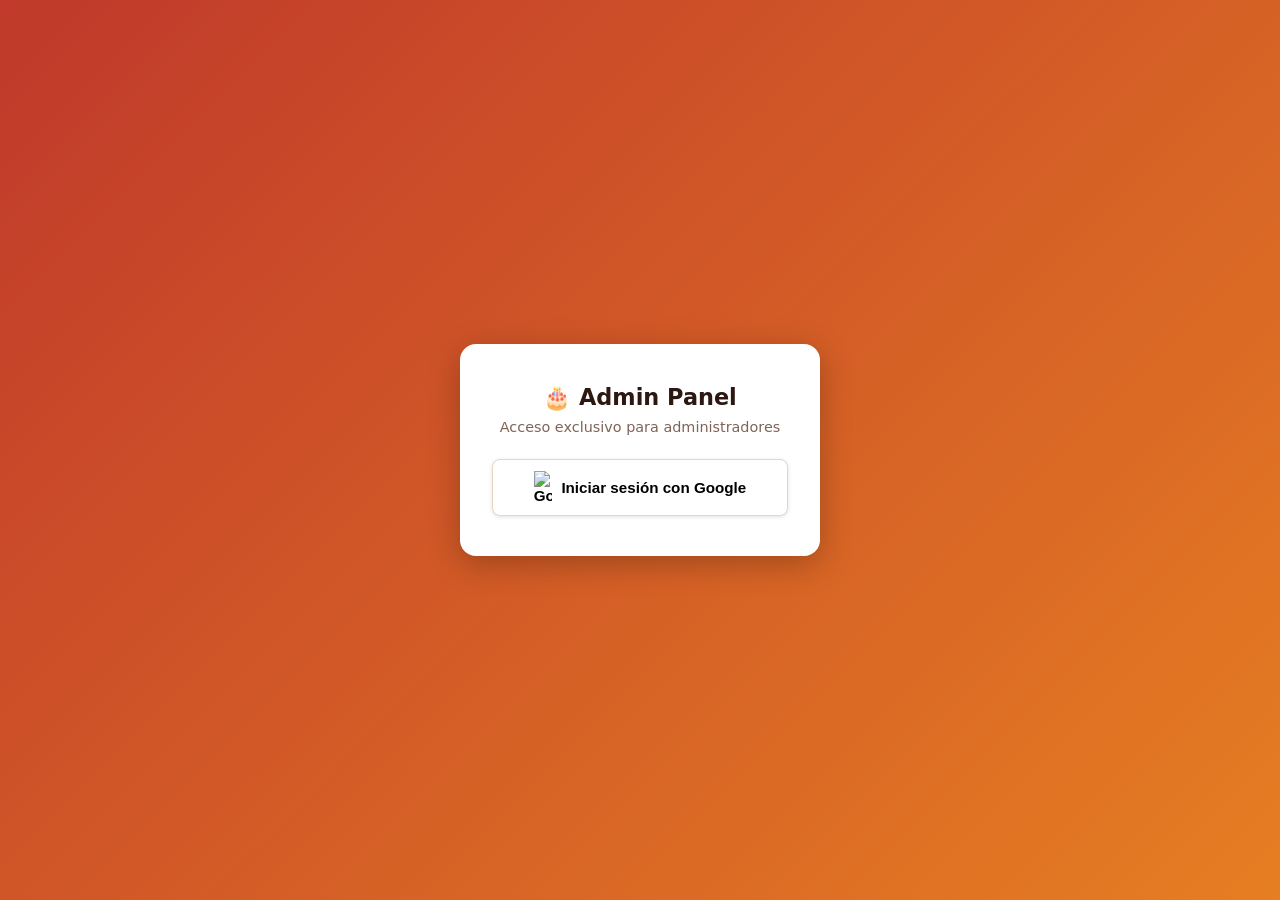
==== bakery-calculator/admin.html @ ddc26966 "Add plan system (Free/Panadero/Pro) and admin panel - Add 3 subscription plans with limits (ingredie" ====
<!DOCTYPE html>
<html lang="es">
<head>
  <meta charset="UTF-8" />
  <meta name="viewport" content="width=device-width, initial-scale=1.0" />
  <title>Admin — Bakery Calculator</title>
  <script src="https://www.gstatic.com/firebasejs/10.7.1/firebase-app-compat.js"></script>
  <script src="https://www.gstatic.com/firebasejs/10.7.1/firebase-auth-compat.js"></script>
  <script src="https://www.gstatic.com/firebasejs/10.7.1/firebase-firestore-compat.js"></script>
  <style>
    *, *::before, *::after { box-sizing: border-box; margin: 0; padding: 0; }
    :root {
      --primary: #c0392b; --bg: #fdf6f0; --surface: #fff;
      --border: #e8d5c4; --text: #2c1810; --text-muted: #7f6357;
      --radius: 10px;
    }
    body { font-family: 'Segoe UI', system-ui, sans-serif; background: var(--bg); color: var(--text); min-height: 100vh; }

    /* LOGIN */
    #login-screen {
      display: flex; align-items: center; justify-content: center;
      min-height: 100vh;
      background: linear-gradient(135deg, #c0392b, #e67e22);
    }
    .login-box {
      background: #fff; border-radius: 16px; padding: 2.5rem 2rem;
      text-align: center; max-width: 360px; width: 90%;
      box-shadow: 0 8px 32px rgba(0,0,0,.25);
    }
    .login-box h1 { font-size: 1.4rem; margin-bottom: .5rem; }
    .login-box p { color: var(--text-muted); font-size: .9rem; margin-bottom: 1.5rem; }
    .btn-google {
      display: inline-flex; align-items: center; gap: .6rem;
      padding: .7rem 1.4rem; background: #fff;
      border: 1.5px solid var(--border); border-radius: 8px;
      font-size: .95rem; font-weight: 600; cursor: pointer;
      box-shadow: 0 1px 4px rgba(0,0,0,.12); width: 100%;
      justify-content: center;
    }
    .btn-google:hover { background: #f5f5f5; }

    /* APP */
    #app-screen { display: none; }
    header {
      background: linear-gradient(135deg, #c0392b, #e67e22);
      color: #fff; padding: 1rem 1.5rem;
      display: flex; justify-content: space-between; align-items: center;
    }
    header h1 { font-size: 1.2rem; }
    .btn-signout {
      background: rgba(255,255,255,.2); border: 1px solid rgba(255,255,255,.5);
      color: #fff; padding: .4rem .9rem; border-radius: 6px;
      cursor: pointer; font-size: .85rem;
    }
    main { max-width: 960px; margin: 0 auto; padding: 2rem 1rem; }
    h2 { color: var(--primary); margin-bottom: 1rem; }

    /* STATS */
    .stats-grid { display: grid; grid-template-columns: repeat(auto-fit, minmax(140px, 1fr)); gap: 1rem; margin-bottom: 2rem; }
    .stat-card {
      background: var(--surface); border: 1px solid var(--border);
      border-radius: var(--radius); padding: 1rem; text-align: center;
    }
    .stat-card .num { font-size: 2rem; font-weight: 700; color: var(--primary); }
    .stat-card .label { font-size: .8rem; color: var(--text-muted); margin-top: .2rem; }

    /* TABLE */
    .card { background: var(--surface); border: 1px solid var(--border); border-radius: var(--radius); padding: 1.5rem; }
    .search-bar { margin-bottom: 1rem; }
    .search-bar input { padding: .55rem .75rem; border: 1.5px solid var(--border); border-radius: 7px; font-size: .95rem; width: 280px; }
    table { width: 100%; border-collapse: collapse; font-size: .9rem; }
    th, td { padding: .65rem .8rem; text-align: left; border-bottom: 1px solid var(--border); }
    th { background: var(--bg); font-weight: 700; color: var(--text-muted); font-size: .78rem; text-transform: uppercase; }
    .user-info { display: flex; align-items: center; gap: .6rem; }
    .user-info img { width: 32px; height: 32px; border-radius: 50%; object-fit: cover; }
    .plan-badge {
      display: inline-block; padding: .2rem .6rem; border-radius: 999px;
      font-size: .75rem; font-weight: 700; color: #fff;
    }
    .plan-select {
      padding: .4rem .6rem; border: 1.5px solid var(--border); border-radius: 6px;
      font-size: .85rem; background: var(--bg); cursor: pointer;
    }
    .btn-save {
      padding: .35rem .8rem; background: #27ae60; color: #fff;
      border: none; border-radius: 6px; font-size: .82rem;
      font-weight: 600; cursor: pointer;
    }
    .btn-save:hover { background: #219a52; }
    .empty { text-align: center; padding: 3rem; color: var(--text-muted); font-style: italic; }
    .toast {
      position: fixed; bottom: 1.5rem; right: 1.5rem;
      background: #27ae60; color: #fff; padding: .75rem 1.2rem;
      border-radius: 8px; font-weight: 600; font-size: .9rem;
      opacity: 0; transition: opacity .3s; pointer-events: none;
    }
    .toast.show { opacity: 1; }
    .error-box {
      background: #fdecea; border: 1px solid #e74c3c;
      border-radius: 8px; padding: 1rem; margin-bottom: 1rem;
      color: #c0392b; display: none;
    }
  </style>
</head>
<body>

<!-- LOGIN -->
<div id="login-screen">
  <div class="login-box">
    <h1>🎂 Admin Panel</h1>
    <p>Acceso exclusivo para administradores</p>
    <button class="btn-google" id="btn-login">
      <img src="https://www.gstatic.com/firebasejs/ui/2.0.0/images/auth/google.svg" width="18" alt="Google" />
      Iniciar sesión con Google
    </button>
  </div>
</div>

<!-- APP -->
<div id="app-screen">
  <header>
    <h1>🎂 Panel de Administración</h1>
    <button class="btn-signout" id="btn-signout">Cerrar sesión</button>
  </header>
  <main>
    <div class="error-box" id="error-box"></div>

    <!-- Stats -->
    <div class="stats-grid" id="stats-grid">
      <div class="stat-card"><div class="num" id="stat-total">—</div><div class="label">Usuarios totales</div></div>
      <div class="stat-card"><div class="num" id="stat-free">—</div><div class="label">Plan Gratis</div></div>
      <div class="stat-card"><div class="num" id="stat-panadero">—</div><div class="label">Plan Panadero</div></div>
      <div class="stat-card"><div class="num" id="stat-pro">—</div><div class="label">Plan Pro</div></div>
    </div>

    <!-- Tabla usuarios -->
    <div class="card">
      <h2>Usuarios registrados</h2>
      <div class="search-bar">
        <input type="text" id="buscar-usuario" placeholder="Buscar por nombre o correo..." />
      </div>
      <table>
        <thead>
          <tr>
            <th>#</th>
            <th>Usuario</th>
            <th>Correo</th>
            <th>Plan actual</th>
            <th>Cambiar plan</th>
          </tr>
        </thead>
        <tbody id="tbody-usuarios">
          <tr><td colspan="5" class="empty">Cargando usuarios...</td></tr>
        </tbody>
      </table>
    </div>
  </main>
</div>

<div class="toast" id="toast">✓ Plan actualizado</div>

<script>
  const ADMIN_EMAIL = 'pisepulvedau@gmail.com';

  const PLAN_COLORS = { free: '#95a5a6', panadero: '#e67e22', pro: '#c0392b' };
  const PLAN_NOMBRES = { free: '🆓 Gratis', panadero: '🥖 Panadero', pro: '⭐ Pro' };

  const firebaseConfig = {
    apiKey: "AIzaSyASvG3tksjSus2F8zHqu9tywdpC5sNNZok",
    authDomain: "bakery-calculator-655cb.firebaseapp.com",
    projectId: "bakery-calculator-655cb",
    storageBucket: "bakery-calculator-655cb.firebasestorage.app",
    messagingSenderId: "127301563344",
    appId: "1:127301563344:web:b81796065a2d59dad3ffd5"
  };
  firebase.initializeApp(firebaseConfig);
  const auth = firebase.auth();
  const db   = firebase.firestore();
  const provider = new firebase.auth.GoogleAuthProvider();

  let todosLosUsuarios = [];

  auth.onAuthStateChanged(user => {
    if (!user) {
      document.getElementById('login-screen').style.display = 'flex';
      document.getElementById('app-screen').style.display = 'none';
      return;
    }
    if (user.email !== ADMIN_EMAIL) {
      auth.signOut();
      mostrarError('Acceso denegado. Solo el administrador puede acceder a este panel.');
      document.getElementById('login-screen').style.display = 'flex';
      document.getElementById('app-screen').style.display = 'none';
      return;
    }
    document.getElementById('login-screen').style.display = 'none';
    document.getElementById('app-screen').style.display = 'block';
    cargarUsuarios();
  });

  document.getElementById('btn-login').addEventListener('click', () => {
    auth.signInWithPopup(provider).catch(err => {
      mostrarError('Error al iniciar sesión: ' + err.message);
    });
  });

  document.getElementById('btn-signout').addEventListener('click', () => auth.signOut());

  document.getElementById('buscar-usuario').addEventListener('input', function () {
    renderTabla(this.value.toLowerCase());
  });

  async function cargarUsuarios() {
    try {
      const snap = await db.collection('users').get();
      todosLosUsuarios = snap.docs.map(doc => ({ uid: doc.id, ...doc.data() }));
      actualizarStats();
      renderTabla();
    } catch (err) {
      mostrarError('Error al cargar usuarios: ' + err.message);
    }
  }

  function actualizarStats() {
    const counts = { free: 0, panadero: 0, pro: 0 };
    todosLosUsuarios.forEach(u => { counts[u.plan || 'free']++; });
    document.getElementById('stat-total').textContent    = todosLosUsuarios.length;
    document.getElementById('stat-free').textContent     = counts.free;
    document.getElementById('stat-panadero').textContent = counts.panadero;
    document.getElementById('stat-pro').textContent      = counts.pro;
  }

  function renderTabla(filtro = '') {
    const tbody = document.getElementById('tbody-usuarios');
    const lista = filtro
      ? todosLosUsuarios.filter(u =>
          (u.name || '').toLowerCase().includes(filtro) ||
          (u.email || '').toLowerCase().includes(filtro))
      : todosLosUsuarios;

    if (lista.length === 0) {
      tbody.innerHTML = '<tr><td colspan="5" class="empty">No hay usuarios registrados</td></tr>';
      return;
    }

    tbody.innerHTML = lista.map((u, i) => {
      const plan = u.plan || 'free';
      return `
        <tr>
          <td>${i + 1}</td>
          <td>
            <div class="user-info">
              ${u.picture ? `<img src="${u.picture}" alt="${u.name || ''}" />` : ''}
              <span>${u.name || '—'}</span>
            </div>
          </td>
          <td>${u.email || '—'}</td>
          <td><span class="plan-badge" style="background:${PLAN_COLORS[plan]}">${PLAN_NOMBRES[plan]}</span></td>
          <td style="display:flex;gap:.5rem;align-items:center">
            <select class="plan-select" id="select-${u.uid}">
              <option value="free"     ${plan === 'free'     ? 'selected' : ''}>🆓 Gratis</option>
              <option value="panadero" ${plan === 'panadero' ? 'selected' : ''}>🥖 Panadero</option>
              <option value="pro"      ${plan === 'pro'      ? 'selected' : ''}>⭐ Pro</option>
            </select>
            <button class="btn-save" onclick="cambiarPlan('${u.uid}')">Guardar</button>
          </td>
        </tr>
      `;
    }).join('');
  }

  async function cambiarPlan(uid) {
    const nuevoPlan = document.getElementById(`select-${uid}`).value;
    try {
      await db.collection('users').doc(uid).update({ plan: nuevoPlan });
      const idx = todosLosUsuarios.findIndex(u => u.uid === uid);
      if (idx !== -1) todosLosUsuarios[idx].plan = nuevoPlan;
      actualizarStats();
      renderTabla(document.getElementById('buscar-usuario').value.toLowerCase());
      mostrarToast();
    } catch (err) {
      mostrarError('Error al actualizar plan: ' + err.message);
    }
  }

  function mostrarToast() {
    const toast = document.getElementById('toast');
    toast.classList.add('show');
    setTimeout(() => toast.classList.remove('show'), 2500);
  }

  function mostrarError(msg) {
    const el = document.getElementById('error-box');
    el.textContent = msg;
    el.style.display = 'block';
    setTimeout(() => el.style.display = 'none', 5000);
  }
</script>
</body>
</html>
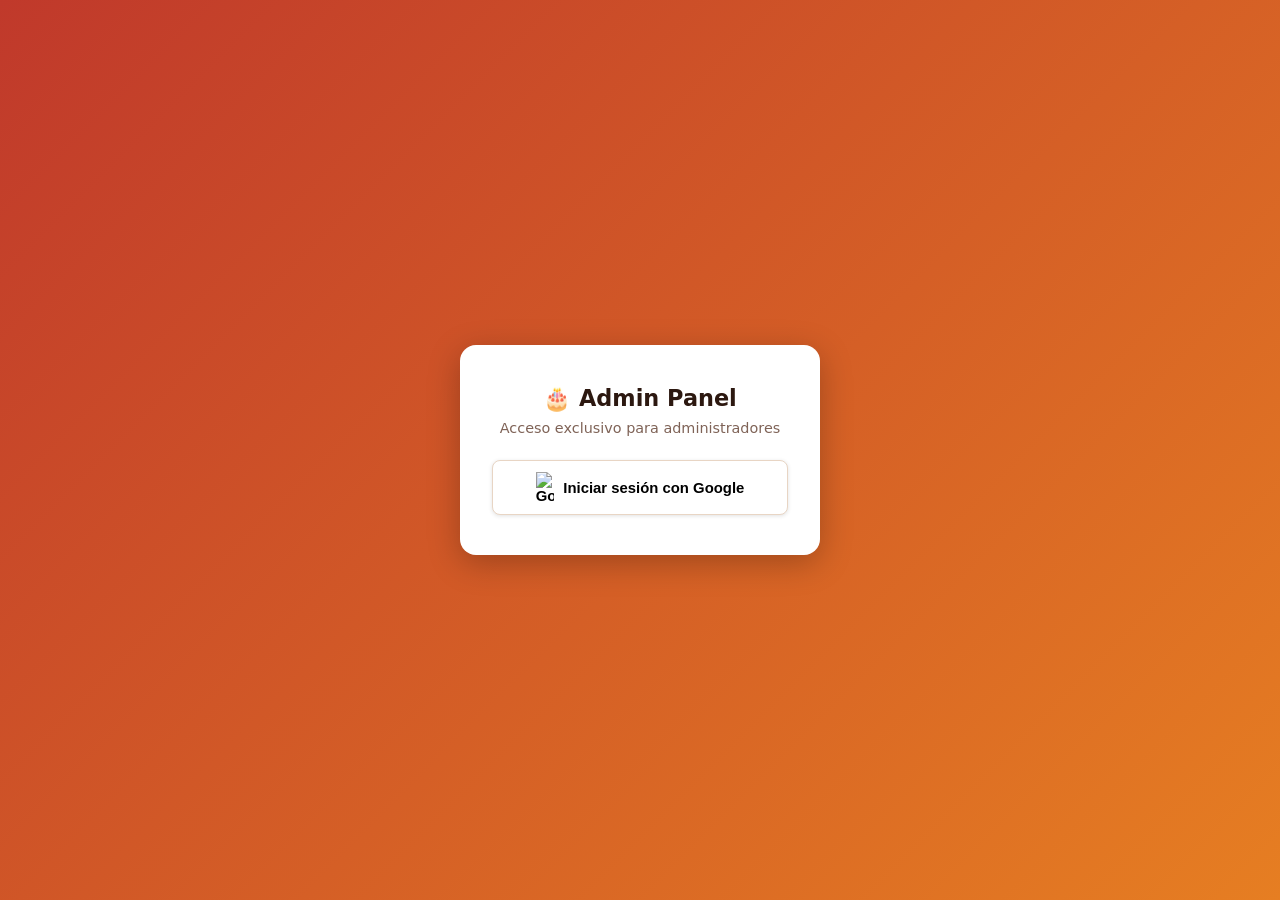
==== commit 71f64cb0: "Auth overhaul: multi-provider login, profile form, pending approval, admin improvements - Fix critic" ====
--- a/bakery-calculator/admin.html
+++ b/bakery-calculator/admin.html
@@ -10,8 +10,10 @@
   <style>
     *, *::before, *::after { box-sizing: border-box; margin: 0; padding: 0; }
     :root {
-      --primary: #c0392b; --bg: #fdf6f0; --surface: #fff;
+      --primary: #c0392b; --accent: #e67e22;
+      --bg: #fdf6f0; --surface: #fff;
       --border: #e8d5c4; --text: #2c1810; --text-muted: #7f6357;
+      --success: #27ae60; --danger: #e74c3c;
       --radius: 10px;
     }
     body { font-family: 'Segoe UI', system-ui, sans-serif; background: var(--bg); color: var(--text); min-height: 100vh; }
@@ -20,7 +22,7 @@
     #login-screen {
       display: flex; align-items: center; justify-content: center;
       min-height: 100vh;
-      background: linear-gradient(135deg, #c0392b, #e67e22);
+      background: linear-gradient(135deg, var(--primary), var(--accent));
     }
     .login-box {
       background: #fff; border-radius: 16px; padding: 2.5rem 2rem;
@@ -28,78 +30,148 @@
       box-shadow: 0 8px 32px rgba(0,0,0,.25);
     }
     .login-box h1 { font-size: 1.4rem; margin-bottom: .5rem; }
-    .login-box p { color: var(--text-muted); font-size: .9rem; margin-bottom: 1.5rem; }
-    .btn-google {
+    .login-box p  { color: var(--text-muted); font-size: .9rem; margin-bottom: 1.5rem; }
+    .btn-social {
       display: inline-flex; align-items: center; gap: .6rem;
-      padding: .7rem 1.4rem; background: #fff;
-      border: 1.5px solid var(--border); border-radius: 8px;
-      font-size: .95rem; font-weight: 600; cursor: pointer;
-      box-shadow: 0 1px 4px rgba(0,0,0,.12); width: 100%;
-      justify-content: center;
-    }
-    .btn-google:hover { background: #f5f5f5; }
-
-    /* APP */
+      padding: .65rem 1.2rem; background: #fff; border: 1.5px solid var(--border);
+      border-radius: 8px; font-size: .93rem; font-weight: 600; cursor: pointer;
+      box-shadow: 0 1px 4px rgba(0,0,0,.12); width: 100%; justify-content: center;
+    }
+    .btn-social:hover { background: #f5f5f5; }
+
+    /* HEADER */
     #app-screen { display: none; }
     header {
-      background: linear-gradient(135deg, #c0392b, #e67e22);
+      background: linear-gradient(135deg, var(--primary), var(--accent));
       color: #fff; padding: 1rem 1.5rem;
       display: flex; justify-content: space-between; align-items: center;
     }
     header h1 { font-size: 1.2rem; }
     .btn-signout {
       background: rgba(255,255,255,.2); border: 1px solid rgba(255,255,255,.5);
-      color: #fff; padding: .4rem .9rem; border-radius: 6px;
-      cursor: pointer; font-size: .85rem;
-    }
-    main { max-width: 960px; margin: 0 auto; padding: 2rem 1rem; }
+      color: #fff; padding: .4rem .9rem; border-radius: 6px; cursor: pointer; font-size: .85rem;
+    }
+    main { max-width: 1100px; margin: 0 auto; padding: 2rem 1rem; }
     h2 { color: var(--primary); margin-bottom: 1rem; }
 
     /* STATS */
-    .stats-grid { display: grid; grid-template-columns: repeat(auto-fit, minmax(140px, 1fr)); gap: 1rem; margin-bottom: 2rem; }
-    .stat-card {
-      background: var(--surface); border: 1px solid var(--border);
-      border-radius: var(--radius); padding: 1rem; text-align: center;
-    }
-    .stat-card .num { font-size: 2rem; font-weight: 700; color: var(--primary); }
-    .stat-card .label { font-size: .8rem; color: var(--text-muted); margin-top: .2rem; }
+    .stats-grid { display: grid; grid-template-columns: repeat(auto-fit, minmax(130px, 1fr)); gap: 1rem; margin-bottom: 2rem; }
+    .stat-card { background: var(--surface); border: 1px solid var(--border); border-radius: var(--radius); padding: 1rem; text-align: center; }
+    .stat-card .num  { font-size: 2rem; font-weight: 700; color: var(--primary); }
+    .stat-card .label{ font-size: .8rem; color: var(--text-muted); margin-top: .2rem; }
+    .stat-card.pending-stat .num { color: var(--accent); }
+
+    /* CARDS */
+    .card { background: var(--surface); border: 1px solid var(--border); border-radius: var(--radius); padding: 1.5rem; margin-bottom: 1.5rem; }
+    .card-header { display: flex; align-items: center; justify-content: space-between; margin-bottom: 1rem; flex-wrap: wrap; gap: .5rem; }
+
+    /* SEARCH */
+    .search-bar { margin-bottom: 1rem; }
+    .search-bar input { padding: .55rem .75rem; border: 1.5px solid var(--border); border-radius: 7px; font-size: .95rem; width: 300px; }
 
     /* TABLE */
-    .card { background: var(--surface); border: 1px solid var(--border); border-radius: var(--radius); padding: 1.5rem; }
-    .search-bar { margin-bottom: 1rem; }
-    .search-bar input { padding: .55rem .75rem; border: 1.5px solid var(--border); border-radius: 7px; font-size: .95rem; width: 280px; }
-    table { width: 100%; border-collapse: collapse; font-size: .9rem; }
-    th, td { padding: .65rem .8rem; text-align: left; border-bottom: 1px solid var(--border); }
-    th { background: var(--bg); font-weight: 700; color: var(--text-muted); font-size: .78rem; text-transform: uppercase; }
-    .user-info { display: flex; align-items: center; gap: .6rem; }
-    .user-info img { width: 32px; height: 32px; border-radius: 50%; object-fit: cover; }
+    table { width: 100%; border-collapse: collapse; font-size: .88rem; }
+    th, td { padding: .6rem .75rem; text-align: left; border-bottom: 1px solid var(--border); }
+    th { background: var(--bg); font-weight: 700; color: var(--text-muted); font-size: .75rem; text-transform: uppercase; }
+    tbody tr:hover { background: #fdf0e8; }
+
+    .user-info { display: flex; align-items: center; gap: .5rem; }
+    .user-info img { width: 30px; height: 30px; border-radius: 50%; object-fit: cover; }
+    .user-avatar-placeholder {
+      width: 30px; height: 30px; border-radius: 50%;
+      background: var(--primary); color: #fff;
+      display: flex; align-items: center; justify-content: center;
+      font-size: .85rem; font-weight: 700; flex-shrink: 0;
+    }
+
     .plan-badge {
-      display: inline-block; padding: .2rem .6rem; border-radius: 999px;
-      font-size: .75rem; font-weight: 700; color: #fff;
-    }
-    .plan-select {
-      padding: .4rem .6rem; border: 1.5px solid var(--border); border-radius: 6px;
-      font-size: .85rem; background: var(--bg); cursor: pointer;
-    }
-    .btn-save {
-      padding: .35rem .8rem; background: #27ae60; color: #fff;
-      border: none; border-radius: 6px; font-size: .82rem;
-      font-weight: 600; cursor: pointer;
-    }
-    .btn-save:hover { background: #219a52; }
-    .empty { text-align: center; padding: 3rem; color: var(--text-muted); font-style: italic; }
+      display: inline-block; padding: .18rem .5rem; border-radius: 999px;
+      font-size: .72rem; font-weight: 700; color: #fff;
+    }
+    .status-badge {
+      display: inline-block; padding: .18rem .5rem; border-radius: 999px;
+      font-size: .72rem; font-weight: 700;
+    }
+    .status-active   { background: #d4edda; color: #155724; }
+    .status-pending  { background: #fff3cd; color: #856404; }
+    .status-rejected { background: #f8d7da; color: #721c24; }
+
+    .provider-badge {
+      display: inline-block; padding: .15rem .4rem; border-radius: 4px;
+      font-size: .7rem; font-weight: 600; background: var(--bg); border: 1px solid var(--border);
+      color: var(--text-muted);
+    }
+
+    /* BUTTONS */
+    .btn { padding: .5rem 1rem; border: none; border-radius: 6px; font-size: .85rem; font-weight: 600; cursor: pointer; transition: all .2s; }
+    .btn-primary { background: var(--primary); color: #fff; }
+    .btn-primary:hover { filter: brightness(.88); }
+    .btn-success { background: var(--success); color: #fff; }
+    .btn-success:hover { filter: brightness(.88); }
+    .btn-danger  { background: var(--danger); color: #fff; padding: .3rem .65rem; font-size: .78rem; }
+    .btn-danger:hover  { filter: brightness(.88); }
+    .btn-ghost   { background: transparent; border: 1.5px solid var(--border); color: var(--text-muted); }
+    .btn-ghost:hover   { background: var(--bg); }
+    .btn-approve { background: var(--success); color: #fff; padding: .3rem .7rem; font-size: .8rem; border: none; border-radius: 5px; cursor: pointer; font-weight: 600; }
+    .btn-approve:hover { filter: brightness(.88); }
+    .btn-reject  { background: var(--danger);  color: #fff; padding: .3rem .7rem; font-size: .8rem; border: none; border-radius: 5px; cursor: pointer; font-weight: 600; }
+    .btn-reject:hover  { filter: brightness(.88); }
+    .btn-save { background: var(--success); color: #fff; padding: .3rem .7rem; font-size: .8rem; border: none; border-radius: 5px; cursor: pointer; font-weight: 600; }
+    .btn-save:hover { filter: brightness(.88); }
+    .btn-detail { background: #3498db; color: #fff; padding: .25rem .6rem; font-size: .75rem; border: none; border-radius: 5px; cursor: pointer; font-weight: 600; }
+    .btn-detail:hover { filter: brightness(.88); }
+
+    /* PLAN SELECT */
+    .plan-select { padding: .35rem .5rem; border: 1.5px solid var(--border); border-radius: 6px; font-size: .82rem; background: var(--bg); cursor: pointer; }
+
+    /* FORMS */
+    .form-row { display: flex; gap: .75rem; flex-wrap: wrap; align-items: flex-end; }
+    .form-group { display: flex; flex-direction: column; gap: .25rem; flex: 1 1 160px; }
+    .form-group label { font-size: .82rem; font-weight: 600; color: var(--text-muted); }
+    .form-group input, .form-group select {
+      padding: .5rem .7rem; border: 1.5px solid var(--border); border-radius: 7px;
+      font-size: .92rem; background: var(--bg); color: var(--text);
+    }
+    .form-group input:focus, .form-group select:focus { outline: none; border-color: var(--primary); background: #fff; }
+
+    /* EMPTY */
+    .empty { text-align: center; padding: 2rem; color: var(--text-muted); font-style: italic; }
+
+    /* DETAIL ROW */
+    .detail-row { display: none; background: #fdf6f0; }
+    .detail-row.open { display: table-row; }
+    .detail-row td { padding: .8rem 1rem; }
+    .detail-grid {
+      display: grid; grid-template-columns: repeat(auto-fit, minmax(160px, 1fr));
+      gap: .5rem .8rem; font-size: .83rem;
+    }
+    .detail-item label { font-weight: 700; color: var(--text-muted); display: block; font-size: .75rem; text-transform: uppercase; }
+    .detail-item span  { color: var(--text); }
+
+    /* TOAST / ERROR */
     .toast {
       position: fixed; bottom: 1.5rem; right: 1.5rem;
-      background: #27ae60; color: #fff; padding: .75rem 1.2rem;
+      background: var(--success); color: #fff; padding: .75rem 1.2rem;
       border-radius: 8px; font-weight: 600; font-size: .9rem;
-      opacity: 0; transition: opacity .3s; pointer-events: none;
+      opacity: 0; transition: opacity .3s; pointer-events: none; z-index: 999;
     }
     .toast.show { opacity: 1; }
     .error-box {
-      background: #fdecea; border: 1px solid #e74c3c;
-      border-radius: 8px; padding: 1rem; margin-bottom: 1rem;
-      color: #c0392b; display: none;
-    }
+      background: #fdecea; border: 1px solid var(--danger);
+      border-radius: 8px; padding: .9rem 1rem; margin-bottom: 1rem;
+      color: var(--primary); display: none; font-size: .9rem;
+    }
+
+    /* PENDING SECTION */
+    .pending-alert {
+      background: #fff8e1; border: 2px solid var(--accent);
+      border-radius: var(--radius); padding: 1.2rem 1.5rem; margin-bottom: 1.5rem;
+    }
+    .pending-alert h3 { color: var(--accent); margin-bottom: .8rem; font-size: 1rem; }
+
+    /* INVITE FORM */
+    .invite-form { background: #f0f9ff; border: 1.5px solid #3498db; border-radius: var(--radius); padding: 1.2rem 1.5rem; margin-bottom: 1.5rem; }
+    .invite-form h3 { color: #2980b9; margin-bottom: .9rem; font-size: 1rem; }
   </style>
 </head>
 <body>
@@ -109,7 +181,7 @@
   <div class="login-box">
     <h1>🎂 Admin Panel</h1>
     <p>Acceso exclusivo para administradores</p>
-    <button class="btn-google" id="btn-login">
+    <button class="btn-social" id="btn-login">
       <img src="https://www.gstatic.com/firebasejs/ui/2.0.0/images/auth/google.svg" width="18" alt="Google" />
       Iniciar sesión con Google
     </button>
@@ -128,16 +200,64 @@
     <!-- Stats -->
     <div class="stats-grid" id="stats-grid">
       <div class="stat-card"><div class="num" id="stat-total">—</div><div class="label">Usuarios totales</div></div>
+      <div class="stat-card pending-stat"><div class="num" id="stat-pending">—</div><div class="label">Pendientes</div></div>
       <div class="stat-card"><div class="num" id="stat-free">—</div><div class="label">Plan Gratis</div></div>
       <div class="stat-card"><div class="num" id="stat-panadero">—</div><div class="label">Plan Panadero</div></div>
       <div class="stat-card"><div class="num" id="stat-pro">—</div><div class="label">Plan Pro</div></div>
     </div>
 
-    <!-- Tabla usuarios -->
+    <!-- Pendientes de aprobación -->
+    <div id="seccion-pendientes" class="pending-alert" style="display:none">
+      <h3>⏳ Usuarios pendientes de aprobación</h3>
+      <table>
+        <thead>
+          <tr>
+            <th>#</th><th>Usuario</th><th>Correo</th><th>Registrado</th><th>Región / País</th><th>Acciones</th>
+          </tr>
+        </thead>
+        <tbody id="tbody-pendientes"></tbody>
+      </table>
+    </div>
+
+    <!-- Pre-registrar usuario (invitación) -->
+    <div class="invite-form">
+      <h3>✉️ Pre-registrar usuario</h3>
+      <p style="font-size:.85rem;color:#555;margin-bottom:.9rem">Crea una invitación para un usuario que aún no se ha registrado. Se le asignará el plan indicado automáticamente al registrarse.</p>
+      <div class="form-row">
+        <div class="form-group" style="flex:2 1 220px">
+          <label>Correo del usuario *</label>
+          <input type="email" id="pre-email" placeholder="usuario@correo.com" />
+        </div>
+        <div class="form-group">
+          <label>Nombre (opcional)</label>
+          <input type="text" id="pre-nombre" placeholder="Nombre completo" />
+        </div>
+        <div class="form-group">
+          <label>Plan asignado</label>
+          <select id="pre-plan">
+            <option value="free">🆓 Gratis</option>
+            <option value="panadero">🥖 Panadero</option>
+            <option value="pro">⭐ Pro</option>
+          </select>
+        </div>
+        <div class="form-group" style="flex:0 0 auto;justify-content:flex-end">
+          <label>&nbsp;</label>
+          <button class="btn btn-primary" onclick="crearInvite()">Crear invitación</button>
+        </div>
+      </div>
+
+      <!-- Invites existentes -->
+      <div id="invites-lista" style="margin-top:1rem"></div>
+    </div>
+
+    <!-- Tabla usuarios registrados -->
     <div class="card">
-      <h2>Usuarios registrados</h2>
+      <div class="card-header">
+        <h2 style="margin-bottom:0">Usuarios registrados</h2>
+        <button class="btn btn-ghost" onclick="cargarTodo()" style="font-size:.82rem">↺ Actualizar</button>
+      </div>
       <div class="search-bar">
-        <input type="text" id="buscar-usuario" placeholder="Buscar por nombre o correo..." />
+        <input type="text" id="buscar-usuario" placeholder="Buscar por nombre, correo, teléfono, región..." />
       </div>
       <table>
         <thead>
@@ -145,24 +265,27 @@
             <th>#</th>
             <th>Usuario</th>
             <th>Correo</th>
+            <th>Teléfono</th>
+            <th>Región / País</th>
+            <th>Proveedores</th>
             <th>Plan actual</th>
+            <th>Estado</th>
             <th>Cambiar plan</th>
           </tr>
         </thead>
         <tbody id="tbody-usuarios">
-          <tr><td colspan="5" class="empty">Cargando usuarios...</td></tr>
+          <tr><td colspan="9" class="empty">Cargando...</td></tr>
         </tbody>
       </table>
     </div>
   </main>
 </div>
 
-<div class="toast" id="toast">✓ Plan actualizado</div>
+<div class="toast" id="toast">✓ Acción completada</div>
 
 <script>
-  const ADMIN_EMAIL = 'pisepulvedau@gmail.com';
-
-  const PLAN_COLORS = { free: '#95a5a6', panadero: '#e67e22', pro: '#c0392b' };
+  const ADMIN_EMAIL  = 'pisepulvedau@gmail.com';
+  const PLAN_COLORS  = { free: '#95a5a6', panadero: '#e67e22', pro: '#c0392b' };
   const PLAN_NOMBRES = { free: '🆓 Gratis', panadero: '🥖 Panadero', pro: '⭐ Pro' };
 
   const firebaseConfig = {
@@ -176,124 +299,290 @@
   firebase.initializeApp(firebaseConfig);
   const auth = firebase.auth();
   const db   = firebase.firestore();
-  const provider = new firebase.auth.GoogleAuthProvider();
 
   let todosLosUsuarios = [];
-
+  let todasLasInvites  = [];
+
+  // ── AUTH ──────────────────────────────────
   auth.onAuthStateChanged(user => {
     if (!user) {
       document.getElementById('login-screen').style.display = 'flex';
-      document.getElementById('app-screen').style.display = 'none';
+      document.getElementById('app-screen').style.display   = 'none';
       return;
     }
     if (user.email !== ADMIN_EMAIL) {
       auth.signOut();
       mostrarError('Acceso denegado. Solo el administrador puede acceder a este panel.');
       document.getElementById('login-screen').style.display = 'flex';
-      document.getElementById('app-screen').style.display = 'none';
+      document.getElementById('app-screen').style.display   = 'none';
       return;
     }
     document.getElementById('login-screen').style.display = 'none';
-    document.getElementById('app-screen').style.display = 'block';
-    cargarUsuarios();
+    document.getElementById('app-screen').style.display   = 'block';
+    cargarTodo();
   });
 
   document.getElementById('btn-login').addEventListener('click', () => {
-    auth.signInWithPopup(provider).catch(err => {
+    auth.signInWithPopup(new firebase.auth.GoogleAuthProvider()).catch(err => {
       mostrarError('Error al iniciar sesión: ' + err.message);
     });
   });
-
   document.getElementById('btn-signout').addEventListener('click', () => auth.signOut());
-
   document.getElementById('buscar-usuario').addEventListener('input', function () {
     renderTabla(this.value.toLowerCase());
   });
 
-  async function cargarUsuarios() {
+  // ── CARGA ─────────────────────────────────
+  async function cargarTodo() {
     try {
-      const snap = await db.collection('users').get();
-      todosLosUsuarios = snap.docs.map(doc => ({ uid: doc.id, ...doc.data() }));
+      const [snapUsers, snapInvites] = await Promise.all([
+        db.collection('users').get(),
+        db.collection('pending_invites').get(),
+      ]);
+      todosLosUsuarios = snapUsers.docs.map(doc => ({ uid: doc.id, ...doc.data() }));
+      todasLasInvites  = snapInvites.docs.map(doc => ({ id: doc.id, ...doc.data() }));
       actualizarStats();
+      renderPendientes();
+      renderInvites();
       renderTabla();
     } catch (err) {
-      mostrarError('Error al cargar usuarios: ' + err.message);
-    }
-  }
-
+      mostrarError('Error al cargar: ' + err.message);
+    }
+  }
+
+  // ── STATS ─────────────────────────────────
   function actualizarStats() {
-    const counts = { free: 0, panadero: 0, pro: 0 };
-    todosLosUsuarios.forEach(u => { counts[u.plan || 'free']++; });
+    const counts = { free: 0, panadero: 0, pro: 0, pending: 0 };
+    todosLosUsuarios.forEach(u => {
+      if (u.status === 'pending') { counts.pending++; return; }
+      counts[u.plan || 'free']++;
+    });
     document.getElementById('stat-total').textContent    = todosLosUsuarios.length;
+    document.getElementById('stat-pending').textContent  = counts.pending;
     document.getElementById('stat-free').textContent     = counts.free;
     document.getElementById('stat-panadero').textContent = counts.panadero;
     document.getElementById('stat-pro').textContent      = counts.pro;
   }
 
+  // ── PENDIENTES ────────────────────────────
+  function renderPendientes() {
+    const pendientes = todosLosUsuarios.filter(u => u.status === 'pending');
+    const seccion    = document.getElementById('seccion-pendientes');
+    seccion.style.display = pendientes.length > 0 ? 'block' : 'none';
+    if (pendientes.length === 0) return;
+
+    document.getElementById('tbody-pendientes').innerHTML = pendientes.map((u, i) => `
+      <tr>
+        <td>${i + 1}</td>
+        <td>
+          <div class="user-info">
+            ${u.picture
+              ? `<img src="${u.picture}" alt="${u.name || ''}" />`
+              : `<div class="user-avatar-placeholder">${(u.name || u.email || '?')[0].toUpperCase()}</div>`}
+            <div>
+              <div style="font-weight:600">${u.name || '—'}</div>
+              ${u.phone ? `<div style="font-size:.75rem;color:var(--text-muted)">${u.phone}</div>` : ''}
+            </div>
+          </div>
+        </td>
+        <td>${u.email || '—'}</td>
+        <td style="font-size:.78rem;color:var(--text-muted)">${formatDate(u.createdAt)}</td>
+        <td style="font-size:.82rem">${[u.commune, u.region, u.country].filter(Boolean).join(', ') || '—'}</td>
+        <td style="display:flex;gap:.4rem;align-items:center;flex-wrap:wrap">
+          <button class="btn-approve" onclick="aprobarUsuario('${u.uid}')">✓ Aprobar</button>
+          <button class="btn-reject"  onclick="rechazarUsuario('${u.uid}')">✕ Rechazar</button>
+        </td>
+      </tr>
+    `).join('');
+  }
+
+  async function aprobarUsuario(uid) {
+    try {
+      await db.collection('users').doc(uid).update({
+        status:     'active',
+        approvedAt: firebase.firestore.FieldValue.serverTimestamp(),
+        approvedBy: ADMIN_EMAIL,
+      });
+      mostrarToast('Usuario aprobado');
+      cargarTodo();
+    } catch (err) { mostrarError('Error: ' + err.message); }
+  }
+
+  async function rechazarUsuario(uid) {
+    if (!confirm('¿Rechazar este usuario? Podrá volver a intentarlo.')) return;
+    try {
+      await db.collection('users').doc(uid).update({ status: 'rejected' });
+      mostrarToast('Usuario rechazado');
+      cargarTodo();
+    } catch (err) { mostrarError('Error: ' + err.message); }
+  }
+
+  // ── INVITACIONES ──────────────────────────
+  function renderInvites() {
+    const cont = document.getElementById('invites-lista');
+    if (todasLasInvites.length === 0) {
+      cont.innerHTML = '<p style="font-size:.83rem;color:var(--text-muted);font-style:italic">No hay invitaciones pendientes.</p>';
+      return;
+    }
+    cont.innerHTML = `
+      <p style="font-size:.82rem;font-weight:700;color:var(--text-muted);margin-bottom:.5rem">INVITACIONES PENDIENTES (${todasLasInvites.length})</p>
+      <table>
+        <thead><tr><th>#</th><th>Correo</th><th>Nombre</th><th>Plan</th><th>Creado</th><th></th></tr></thead>
+        <tbody>
+          ${todasLasInvites.map((inv, i) => `
+            <tr>
+              <td>${i + 1}</td>
+              <td>${inv.email || inv.id}</td>
+              <td>${inv.nombre || '—'}</td>
+              <td><span class="plan-badge" style="background:${PLAN_COLORS[inv.plan || 'free']}">${PLAN_NOMBRES[inv.plan || 'free']}</span></td>
+              <td style="font-size:.78rem;color:var(--text-muted)">${formatDate(inv.createdAt)}</td>
+              <td><button class="btn-danger" onclick="eliminarInvite('${inv.id}')">Eliminar</button></td>
+            </tr>
+          `).join('')}
+        </tbody>
+      </table>
+    `;
+  }
+
+  window.crearInvite = async function() {
+    const email  = document.getElementById('pre-email').value.trim().toLowerCase();
+    const nombre = document.getElementById('pre-nombre').value.trim();
+    const plan   = document.getElementById('pre-plan').value;
+    if (!email || !email.includes('@')) { mostrarError('Ingresa un correo válido.'); return; }
+    try {
+      await db.collection('pending_invites').doc(email).set({
+        email, nombre, plan,
+        createdAt: firebase.firestore.FieldValue.serverTimestamp(),
+        createdBy: ADMIN_EMAIL,
+      });
+      document.getElementById('pre-email').value  = '';
+      document.getElementById('pre-nombre').value = '';
+      mostrarToast('Invitación creada para ' + email);
+      cargarTodo();
+    } catch (err) { mostrarError('Error: ' + err.message); }
+  };
+
+  window.eliminarInvite = async function(id) {
+    if (!confirm('¿Eliminar esta invitación?')) return;
+    try {
+      await db.collection('pending_invites').doc(id).delete();
+      mostrarToast('Invitación eliminada');
+      cargarTodo();
+    } catch (err) { mostrarError('Error: ' + err.message); }
+  };
+
+  // ── TABLA USUARIOS ────────────────────────
   function renderTabla(filtro = '') {
     const tbody = document.getElementById('tbody-usuarios');
-    const lista = filtro
-      ? todosLosUsuarios.filter(u =>
-          (u.name || '').toLowerCase().includes(filtro) ||
-          (u.email || '').toLowerCase().includes(filtro))
-      : todosLosUsuarios;
+    const lista = todosLosUsuarios
+      .filter(u => u.status !== 'pending')
+      .filter(u => {
+        if (!filtro) return true;
+        return (u.name   || '').toLowerCase().includes(filtro) ||
+               (u.email  || '').toLowerCase().includes(filtro) ||
+               (u.phone  || '').toLowerCase().includes(filtro) ||
+               (u.region || '').toLowerCase().includes(filtro) ||
+               (u.country|| '').toLowerCase().includes(filtro);
+      });
 
     if (lista.length === 0) {
-      tbody.innerHTML = '<tr><td colspan="5" class="empty">No hay usuarios registrados</td></tr>';
+      tbody.innerHTML = `<tr><td colspan="9" class="empty">${filtro ? 'Sin resultados' : 'No hay usuarios registrados'}</td></tr>`;
       return;
     }
 
     tbody.innerHTML = lista.map((u, i) => {
-      const plan = u.plan || 'free';
+      const plan   = u.plan   || 'free';
+      const status = u.status || 'active';
+      const providers = (u.authProviders || []).map(p => {
+        const labels = { 'google.com': 'Google', 'microsoft.com': 'Microsoft', 'facebook.com': 'Facebook', 'password': 'Email' };
+        return `<span class="provider-badge">${labels[p] || p}</span>`;
+      }).join(' ');
+      const region = [u.region, u.country].filter(Boolean).join(', ') || '—';
+
       return `
         <tr>
           <td>${i + 1}</td>
           <td>
             <div class="user-info">
-              ${u.picture ? `<img src="${u.picture}" alt="${u.name || ''}" />` : ''}
-              <span>${u.name || '—'}</span>
+              ${u.picture
+                ? `<img src="${u.picture}" alt="${u.name || ''}" />`
+                : `<div class="user-avatar-placeholder">${(u.name || u.email || '?')[0].toUpperCase()}</div>`}
+              <span style="font-weight:600">${u.name || '—'}</span>
             </div>
           </td>
           <td>${u.email || '—'}</td>
+          <td style="font-size:.82rem">${u.phone || '—'}</td>
+          <td style="font-size:.82rem">${region}</td>
+          <td>${providers || '—'}</td>
           <td><span class="plan-badge" style="background:${PLAN_COLORS[plan]}">${PLAN_NOMBRES[plan]}</span></td>
-          <td style="display:flex;gap:.5rem;align-items:center">
+          <td><span class="status-badge status-${status}">${status === 'active' ? 'Activo' : status === 'rejected' ? 'Rechazado' : status}</span></td>
+          <td style="display:flex;gap:.4rem;align-items:center;flex-wrap:wrap">
             <select class="plan-select" id="select-${u.uid}">
               <option value="free"     ${plan === 'free'     ? 'selected' : ''}>🆓 Gratis</option>
               <option value="panadero" ${plan === 'panadero' ? 'selected' : ''}>🥖 Panadero</option>
               <option value="pro"      ${plan === 'pro'      ? 'selected' : ''}>⭐ Pro</option>
             </select>
             <button class="btn-save" onclick="cambiarPlan('${u.uid}')">Guardar</button>
+            <button class="btn-detail" onclick="toggleDetalle('${u.uid}')">▼ Detalles</button>
+          </td>
+        </tr>
+        <tr class="detail-row" id="detail-${u.uid}">
+          <td colspan="9">
+            <div class="detail-grid">
+              <div class="detail-item"><label>Dirección</label><span>${u.address || '—'}</span></div>
+              <div class="detail-item"><label>Comuna</label><span>${u.commune || '—'}</span></div>
+              <div class="detail-item"><label>Región</label><span>${u.region || '—'}</span></div>
+              <div class="detail-item"><label>País</label><span>${u.country || '—'}</span></div>
+              <div class="detail-item"><label>Teléfono</label><span>${u.phone || '—'}</span></div>
+              <div class="detail-item"><label>Registrado</label><span>${formatDate(u.createdAt)}</span></div>
+              <div class="detail-item"><label>Aprobado</label><span>${formatDate(u.approvedAt)}</span></div>
+              <div class="detail-item"><label>Plan desde</label><span>${formatDate(u.planSince)}</span></div>
+              <div class="detail-item"><label>UID</label><span style="font-size:.72rem;word-break:break-all">${u.uid}</span></div>
+              <div class="detail-item"><label>Recetas</label><span>${(u.recetas || []).length}</span></div>
+              <div class="detail-item"><label>Ingredientes</label><span>${(u.ingredientes || []).length}</span></div>
+            </div>
           </td>
         </tr>
       `;
     }).join('');
   }
 
+  window.toggleDetalle = function(uid) {
+    const row = document.getElementById('detail-' + uid);
+    if (row) row.classList.toggle('open');
+  };
+
   async function cambiarPlan(uid) {
-    const nuevoPlan = document.getElementById(`select-${uid}`).value;
+    const nuevoPlan = document.getElementById('select-' + uid).value;
     try {
       await db.collection('users').doc(uid).update({ plan: nuevoPlan });
       const idx = todosLosUsuarios.findIndex(u => u.uid === uid);
       if (idx !== -1) todosLosUsuarios[idx].plan = nuevoPlan;
       actualizarStats();
       renderTabla(document.getElementById('buscar-usuario').value.toLowerCase());
-      mostrarToast();
-    } catch (err) {
-      mostrarError('Error al actualizar plan: ' + err.message);
-    }
-  }
-
-  function mostrarToast() {
-    const toast = document.getElementById('toast');
-    toast.classList.add('show');
-    setTimeout(() => toast.classList.remove('show'), 2500);
+      mostrarToast('Plan actualizado');
+    } catch (err) { mostrarError('Error: ' + err.message); }
+  }
+
+  // ── HELPERS ───────────────────────────────
+  function formatDate(ts) {
+    if (!ts) return '—';
+    const d = ts.toDate ? ts.toDate() : new Date(ts);
+    return d.toLocaleDateString('es-CL', { day: '2-digit', month: '2-digit', year: '2-digit' });
+  }
+
+  function mostrarToast(msg = '✓ Acción completada') {
+    const t = document.getElementById('toast');
+    t.textContent = msg;
+    t.classList.add('show');
+    setTimeout(() => t.classList.remove('show'), 2500);
   }
 
   function mostrarError(msg) {
     const el = document.getElementById('error-box');
     el.textContent = msg;
     el.style.display = 'block';
-    setTimeout(() => el.style.display = 'none', 5000);
+    setTimeout(() => el.style.display = 'none', 6000);
   }
 </script>
 </body>
